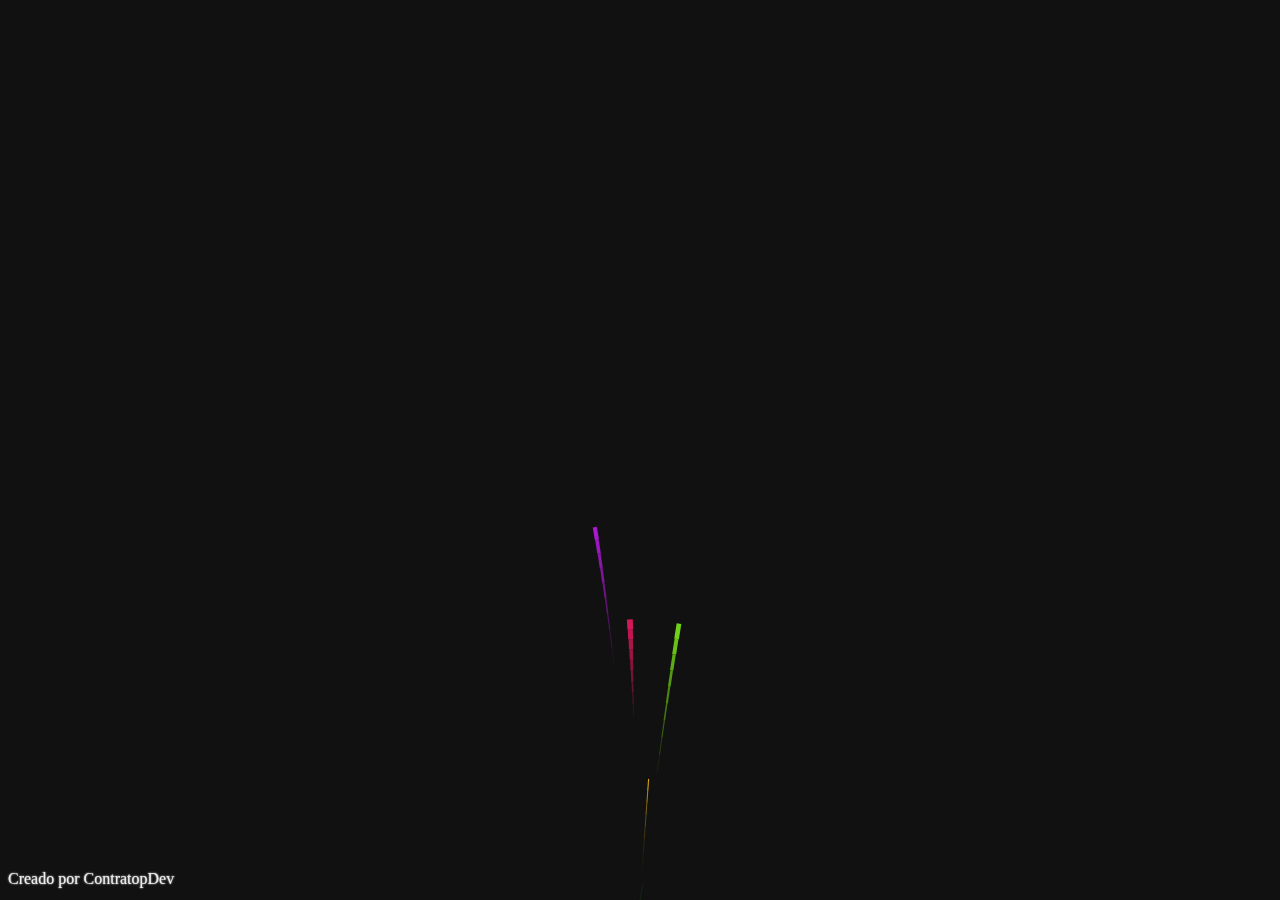
==== pokeinalover/index.html @ 0f63cbde "surprise update" ====
<!DOCTYPE html>
<html lang="en">
<head>
    <meta charset="UTF-8">
    <meta name="viewport" content="width=device-width, initial-scale=1.0">
    <title>Tu Título</title>
    <link rel="stylesheet" href="main.css">
</head>
<body>
    <canvas id="c"></canvas>
    <p>Creado por ContratopDev<span></p>

    <!-- Coloca la etiqueta script después de tu contenido HTML para que los elementos HTML se carguen antes de ejecutar el JavaScript -->
    <script src="main.js"></script>
</body>
</html>
---- pokeinalover/main.css ----
canvas {
	position: absolute;
	top: 0;
	left: 0;
}
p {
	margin: 0 0;
	position: absolute;
	font: 16px Verdana;
	color: #eee;
	height: 25px;
	top: calc( 100vh - 30px );
	text-shadow: 0 0 2px white;
}
p a {
	text-decoration: none;
	color: #aaa;
}
span {
	font-size: 11px;
}
p > a:first-of-type {
	font-size: 20px;
}
body {
	overflow: hidden;
}
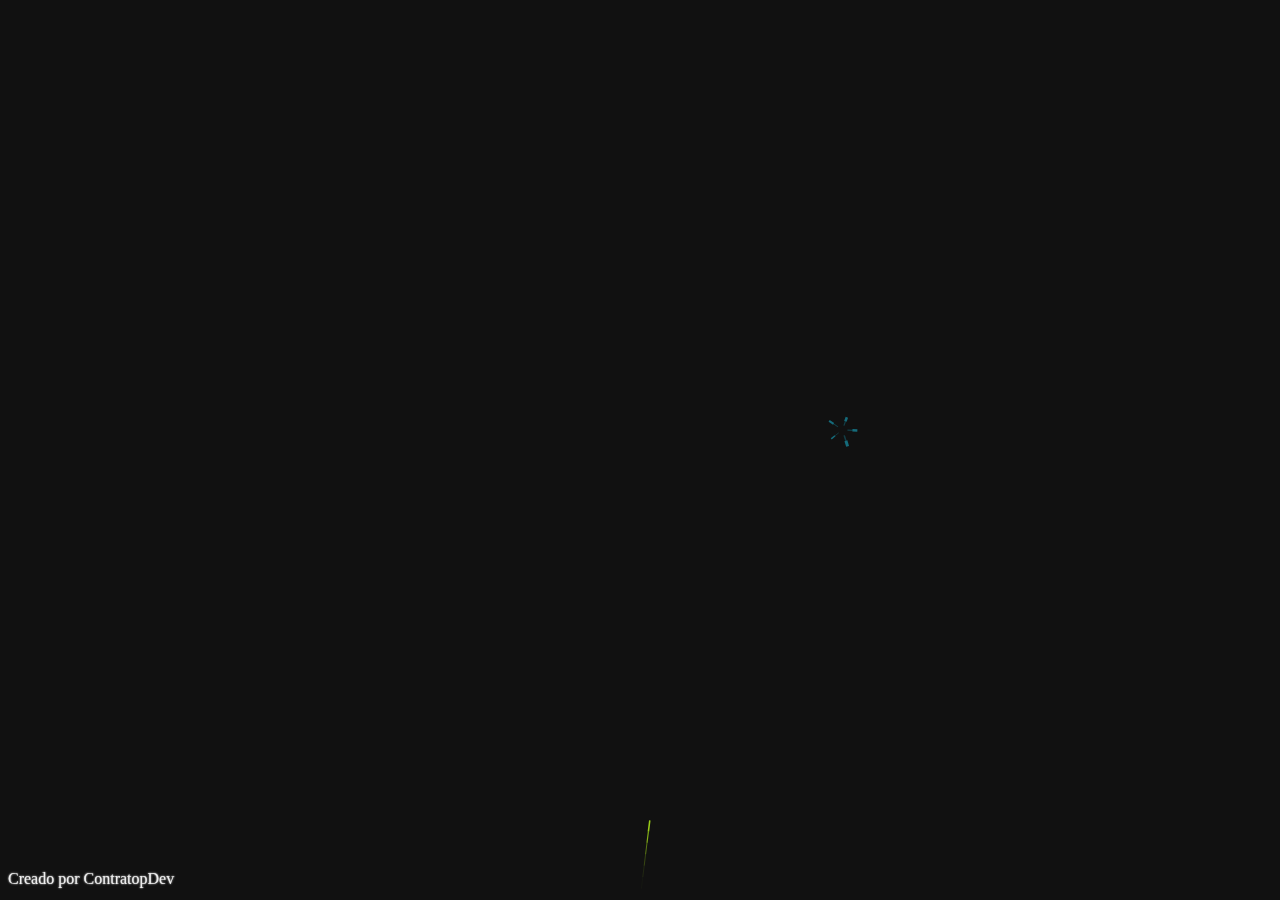
==== commit df36358b: "Update index.html" ====
--- a/pokeinalover/index.html
+++ b/pokeinalover/index.html
@@ -3,7 +3,7 @@
 <head>
     <meta charset="UTF-8">
     <meta name="viewport" content="width=device-width, initial-scale=1.0">
-    <title>Tu Título</title>
+    <title>Felicidadeeee</title>
     <link rel="stylesheet" href="main.css">
 </head>
 <body>
@@ -13,4 +13,4 @@
     <!-- Coloca la etiqueta script después de tu contenido HTML para que los elementos HTML se carguen antes de ejecutar el JavaScript -->
     <script src="main.js"></script>
 </body>
-</html>+</html>
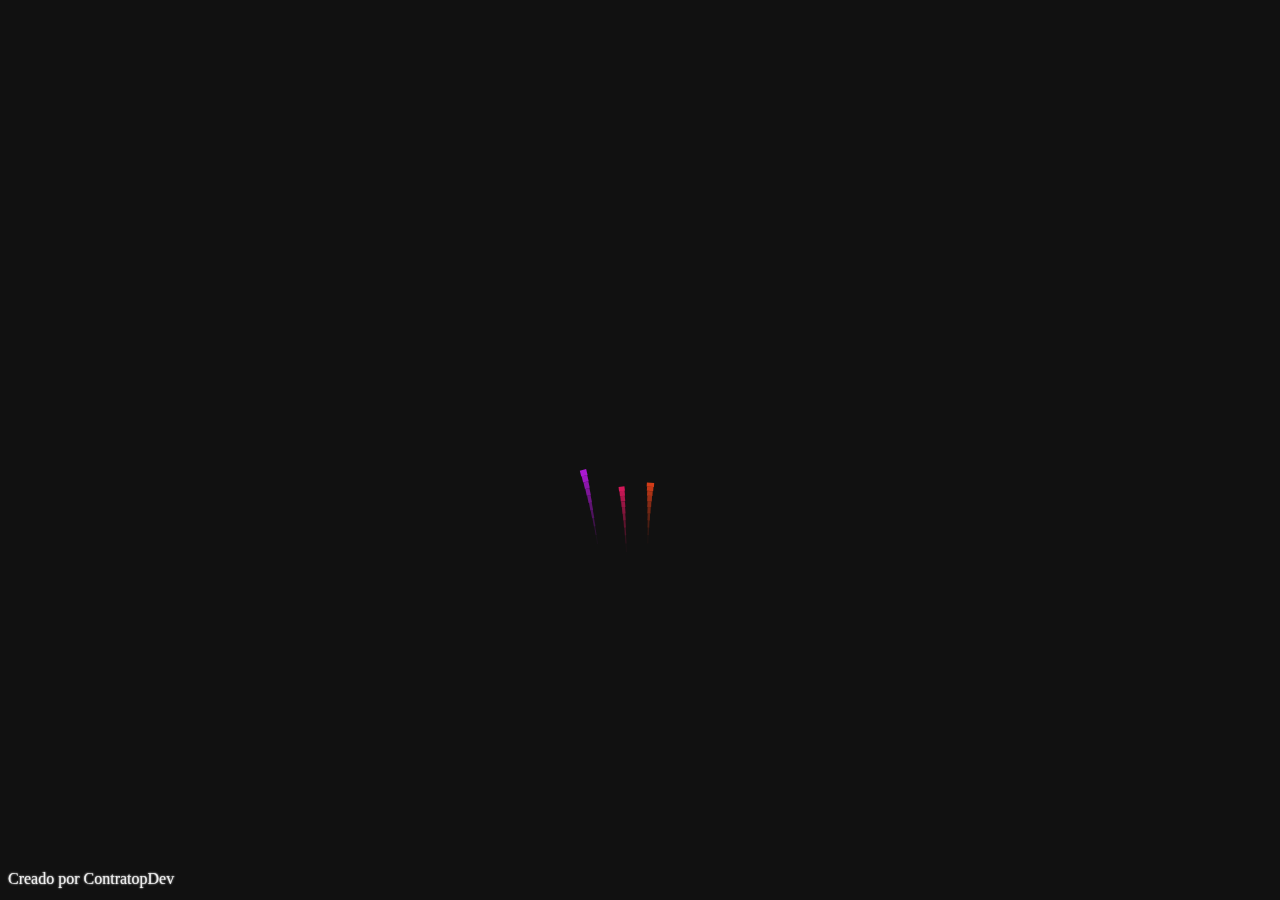
==== commit 36073392: "new comments" ====
--- a/pokeinalover/index.html
+++ b/pokeinalover/index.html
@@ -3,14 +3,19 @@
 <head>
     <meta charset="UTF-8">
     <meta name="viewport" content="width=device-width, initial-scale=1.0">
+    <!-- Titulo -->
     <title>Felicidadeeee</title>
+    <!-- Etiquetado de inserccion CSS -->
     <link rel="stylesheet" href="main.css">
 </head>
 <body>
+    <!-- Footer de Creditos -->
     <canvas id="c"></canvas>
     <p>Creado por ContratopDev<span></p>
 
-    <!-- Coloca la etiqueta script después de tu contenido HTML para que los elementos HTML se carguen antes de ejecutar el JavaScript -->
+    <!-- Etiquetado de inserccion JavaScript -->
     <script src="main.js"></script>
 </body>
 </html>
+
+<!-- Comentado y creado por ContratopDev -->